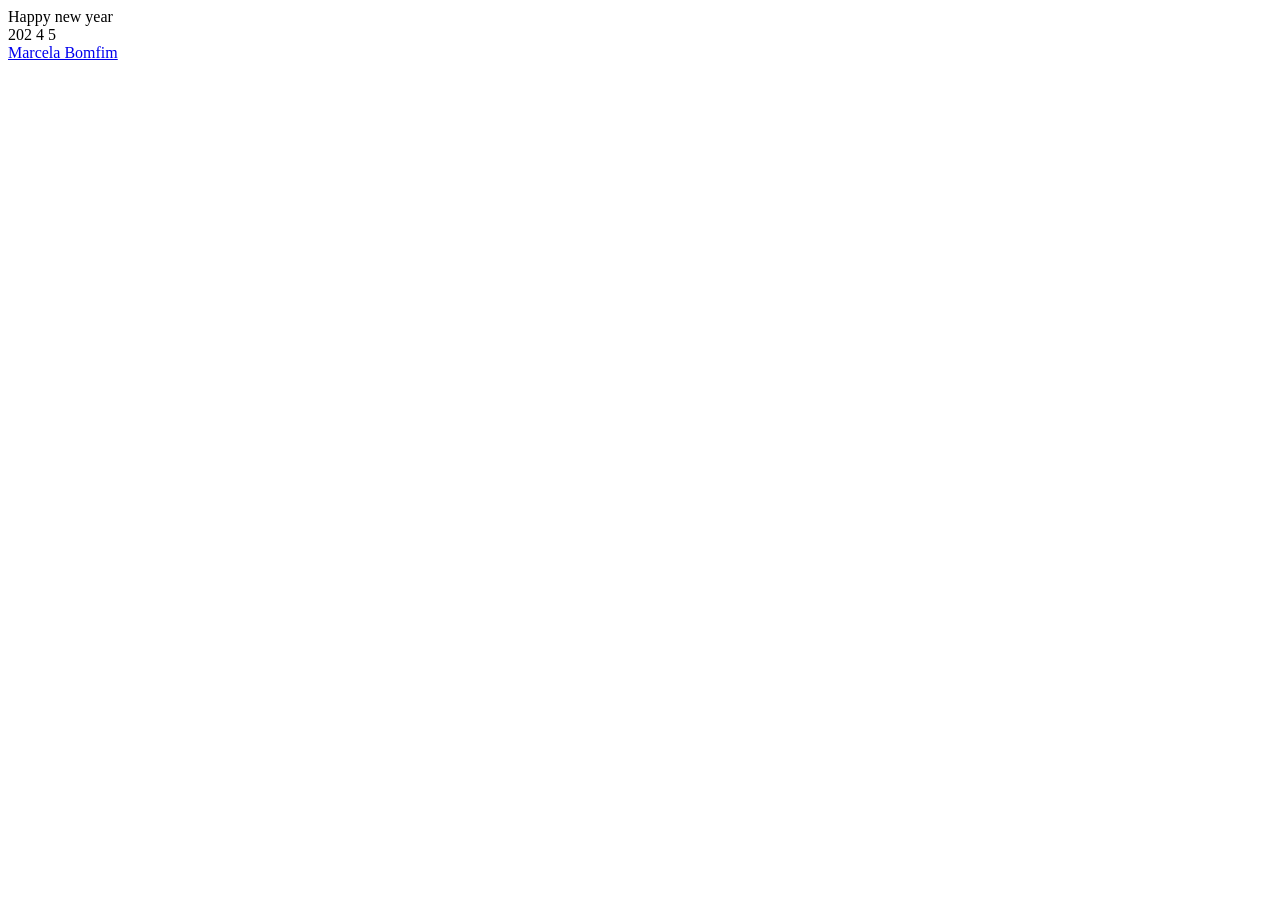
==== index.html @ 212d85f3 "index.html" ====
<!DOCTYPE html>
<html lang="en">
<head>
    <meta charset="UTF-8">
    <meta name="viewport" content="width=device-width, initial-scale=1.0">
    <title>Document</title>
    <link rel="stylesheet" href=".css">
</head>
<body>
    <div class="feliz">Happy new year</div>
<div class="ano_novo">
  <span>202</span>
  <span class="seis">4</span>
  <span class="sete">5</span>
  <div class="balao"></div>
</div>
<div class="fogos">
  <div class="f1">
    <span><i></i></span>
    <span><i></i></span>
    <span><i></i></span>
  </div>
  <div class="f2">
    <span><i></i></span>
    <span><i></i></span>
    <span><i></i></span>
  </div>
  <div class="f3">
    <span><i></i></span>
    <span><i></i></span>
    <span><i></i></span>
  </div>
  <div class="f4">
    <span><i></i></span>
    <span><i></i></span>
    <span><i></i></span>
  </div>
</div>
<a href="https://twitter.com/cecelabomfim" class="author">Marcela Bomfim</a>
</body>
</html>
---- .css ----
*, *:after, *:before{
  box-sizing:border-box;
  margin:0;
  padding:0;
  -webkit-transition: all 100ms ease-in;
  transition: all 100ms ease-in;
}
html{
	background: #222048;
}
.feliz{
  width: 100%;
  font-family: 'Pacifico', cursive;
  font-size: 100px;
  font-weight: 700;
  color: #f48fb1;
  text-align: center;
  position: absolute;
  top: 50%;
  opacity: 0;
  animation: vem_feliz 2s ease-in-out 7s forwards;
}
.ano_novo{
  position: absolute;
  top: 0;
  left: 0;
  width: 100%;
  height: 100%;
  display: flex;
  flex-direction: row;
  justify-content: center;
  align-items: center;
  overflow: hidden;
  padding: 200px 100px 0px 0px;
}
.ano_novo>span{
  font-family: 'Montserrat', sans-serif;
  font-size: 175px;
  font-weight: 700;
  color: #7a8fe8;
}
span.seis{
  position: absolute;
  top: 50%;
  right: 50%;
  margin-right: -200px;
  animation: vai_2016 5s ease-in-out 5s forwards;
}
span.sete{
  position: absolute;
  right: 0%;
  margin-right: -200px;
  animation: vem_2017 6s ease-in-out forwards;
}
span.sete:before{
  content: '';
  width: 0px;
  height: 6px;
  display: block;
  border-radius: 3px;
  background: #7a8fe8;
  transform: rotate(0deg);
  transform-origin: left top;
  position: absolute;
  top: 55px;
  left: 10px;
  z-index: -1;
  animation: entrega_balao 1s ease-in-out 4s;
}
.balao{
  width: 100px;
  height: 100px;
  display: block;
  background: #e8d57a;
  border-radius: 50%;
  position: absolute;
  top: 50%;
  margin-top: -165px;
  right: 0%;
  margin-right: -200px;
  animation: vem_e_vai_balao 10s ease-in-out forwards;
}
.balao:before{
  content: '';
  width: 0;
  height: 0;
  border-style: solid;
  border-width: 0 10px 20px 10px;
  border-color: transparent transparent #b19b32 transparent;
  position: absolute;
  left: 50%;
  margin-left: -10px;
  bottom: -10px;
  z-index: -1;
}
.balao:after{
  content: '';
  width: 4px;
  height: 100px;
  display: block;
  background: #fff;
  border-radius: 0px 0px 3px 3px;
  position: absolute;
  left: 50%;
  margin-left: -2px;
  bottom: -110px;
}
.fogos{
  width: 100%;
  height: 100%;
  display: block;
  position: absolute;
  top: 0;
  left: 0;
  overflow: hidden;
}
.fogos>div{
  border: 2px solid #fff;
  position: absolute;
  opacity: 0;
  animation: solta_fogos 1.5s ease-in-out 8s forwards;
}
.fogos>div.f1{
  left: 20%;
  top: 40%;
}
.fogos>div.f2{
  left: 15%;
  top: 70%;
}
.fogos>div.f3{
  right: 20%;
  top: 40%;
}
.fogos>div.f4{
  right: 15%;
  top: 70%;
}
.fogos>div span{
  width: 6px;
  height: 6px;
  display: block;
  position: absolute;
  top: 0;
  left: 0;
  opacity: 0;
  animation: estoura_fogos 0.5s ease-in-out 9s forwards;
}
.fogos>div span:nth-child(1){
  transform: rotate(0deg);
}
.fogos>div span:nth-child(2){
  transform: rotate(120deg);
}
.fogos>div span:nth-child(3){
  transform: rotate(240deg);
}
.fogos>div span:before{
  content: '';
  width: 2px;
  height: 50px;
  display: block;
  background: #f5cc06;
  position: absolute;
  top: -60px;
  left: 2px;
}
.fogos>div span:after{
  content: '';
  width: 2px;
  height: 50px;
  display: block;
  background: #f5cc06;
  position: absolute;
  bottom: -60px;
  left: 2px;
}
.fogos>div span i:before{
  content: '';
  width: 3px;
  height: 3px;
  display: block;
  border-radius: 50%;
  background: #fff;
  position: absolute;
  top: -15px;
  left: 10px;
}
.fogos>div span i:after{
  content: '';
  width: 3px;
  height: 3px;
  display: block;
  border-radius: 50%;
  background: #fff;
  position: absolute;
  top: -15px;
  right: 10px;
}
a.author{
  font-size: 12px;
  text-decoration: none;
  color: #f47c7c;
  position: fixed;
  bottom: 10px;
  right: 10px;
}

@keyframes vem_2017 {
  0% {
    right: 0%;
  }
  66.6666% {
    right: 50%;
    margin-right: -300px;
  }
  90% {
    right: 50%;
    margin-right: -300px;
  }
  100% {
    right: 50%;
  }
}
@keyframes vem_e_vai_balao {
  0% {
    right: 0%;
  }
  40% {
    right: 50%;
    margin-right: -300px;
  }
  50% {
    right: 50%;
    margin-right: -200px;
    top: 50%;
  }
  100% {
    top: -100%;
    right: 50%;
  }
}
@keyframes entrega_balao {
  0% {
    transform: rotate(-30deg);
    width: 40px;
  }
  100% {
    transform: rotate(-150deg);
    width: 70px;
  }
}
@keyframes vai_2016 {
  0% {
    top: 50%;
  }
  100% {
    top: -100%;
  }
}
@keyframes vem_feliz {
  0% {
    margin-top: 0px;
    opacity: 0;
  }
  100% {
    margin-top: -200px;;
    opacity: 1;
  }
}
@keyframes solta_fogos {
  0% {
    margin-top: 100%;
    opacity: 0;
    width: 2px;
    height: 30px;
    display: block;
    border-radius: 50%;
  }
  75% {
    margin-top: 0%;
    opacity: 1;
    width: 2px;
    height: 30px;
    display: block;
    border-radius: 50%;
  }
  80%{
    margin-top: 0px;
    margin-left: 0px;
    opacity: 1;
    width: 10px;
    height: 10px;
    display: block;
    border-radius: 50%;
    transform: scale(0.2);
  }
  100%{
    opacity: 1;
    width: 10px;
    height: 10px;
    display: block;
    border-radius: 50%;
    transform: scale(1);
  }
}
@keyframes estoura_fogos {
  0% {
    opacity: 0;
  }
  100% {
    opacity: 1;
  }
}
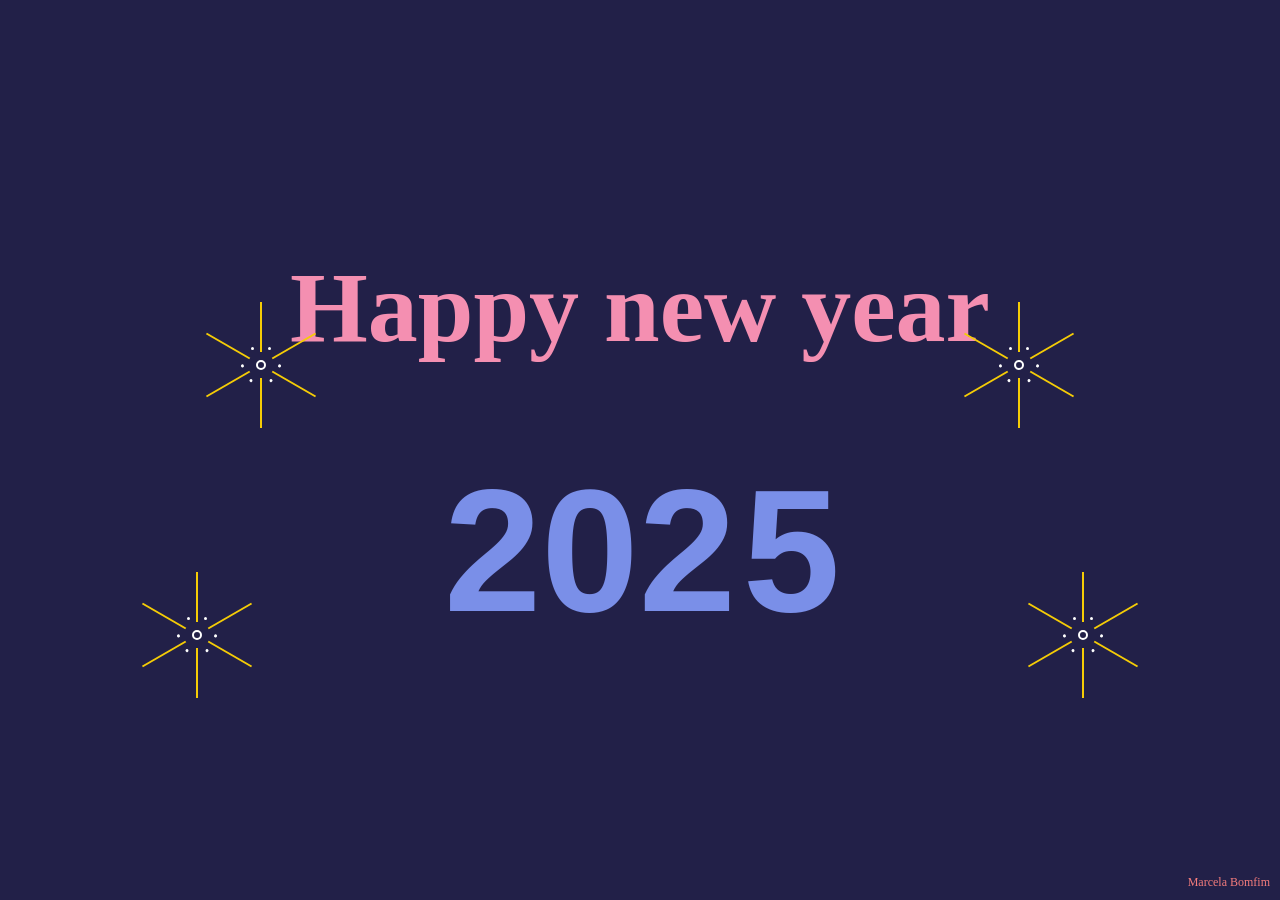
==== commit 68c6ed47: "index.html" ====
--- a/index.html
+++ b/index.html
@@ -5,7 +5,7 @@
     <meta charset="UTF-8">
     <meta name="viewport" content="width=device-width, initial-scale=1.0">
     <title>Document</title>
-    <link rel="stylesheet" href=".css">
+    <link rel="stylesheet" href="style.css">
 </head>
 <body>
     <div class="feliz">Happy new year</div>
--- a/style.css
+++ b/style.css
@@ -0,0 +1,315 @@
+
+*, *:after, *:before{
+  box-sizing:border-box;
+  margin:0;
+  padding:0;
+  -webkit-transition: all 100ms ease-in;
+  transition: all 100ms ease-in;
+}
+html{
+	background: #222048;
+}
+.feliz{
+  width: 100%;
+  font-family: 'Pacifico', cursive;
+  font-size: 100px;
+  font-weight: 700;
+  color: #f48fb1;
+  text-align: center;
+  position: absolute;
+  top: 50%;
+  opacity: 0;
+  animation: vem_feliz 2s ease-in-out 7s forwards;
+}
+.ano_novo{
+  position: absolute;
+  top: 0;
+  left: 0;
+  width: 100%;
+  height: 100%;
+  display: flex;
+  flex-direction: row;
+  justify-content: center;
+  align-items: center;
+  overflow: hidden;
+  padding: 200px 100px 0px 0px;
+}
+.ano_novo>span{
+  font-family: 'Montserrat', sans-serif;
+  font-size: 175px;
+  font-weight: 700;
+  color: #7a8fe8;
+}
+span.seis{
+  position: absolute;
+  top: 50%;
+  right: 50%;
+  margin-right: -200px;
+  animation: vai_2016 5s ease-in-out 5s forwards;
+}
+span.sete{
+  position: absolute;
+  right: 0%;
+  margin-right: -200px;
+  animation: vem_2017 6s ease-in-out forwards;
+}
+span.sete:before{
+  content: '';
+  width: 0px;
+  height: 6px;
+  display: block;
+  border-radius: 3px;
+  background: #7a8fe8;
+  transform: rotate(0deg);
+  transform-origin: left top;
+  position: absolute;
+  top: 55px;
+  left: 10px;
+  z-index: -1;
+  animation: entrega_balao 1s ease-in-out 4s;
+}
+.balao{
+  width: 100px;
+  height: 100px;
+  display: block;
+  background: #e8d57a;
+  border-radius: 50%;
+  position: absolute;
+  top: 50%;
+  margin-top: -165px;
+  right: 0%;
+  margin-right: -200px;
+  animation: vem_e_vai_balao 10s ease-in-out forwards;
+}
+.balao:before{
+  content: '';
+  width: 0;
+  height: 0;
+  border-style: solid;
+  border-width: 0 10px 20px 10px;
+  border-color: transparent transparent #b19b32 transparent;
+  position: absolute;
+  left: 50%;
+  margin-left: -10px;
+  bottom: -10px;
+  z-index: -1;
+}
+.balao:after{
+  content: '';
+  width: 4px;
+  height: 100px;
+  display: block;
+  background: #fff;
+  border-radius: 0px 0px 3px 3px;
+  position: absolute;
+  left: 50%;
+  margin-left: -2px;
+  bottom: -110px;
+}
+.fogos{
+  width: 100%;
+  height: 100%;
+  display: block;
+  position: absolute;
+  top: 0;
+  left: 0;
+  overflow: hidden;
+}
+.fogos>div{
+  border: 2px solid #fff;
+  position: absolute;
+  opacity: 0;
+  animation: solta_fogos 1.5s ease-in-out 8s forwards;
+}
+.fogos>div.f1{
+  left: 20%;
+  top: 40%;
+}
+.fogos>div.f2{
+  left: 15%;
+  top: 70%;
+}
+.fogos>div.f3{
+  right: 20%;
+  top: 40%;
+}
+.fogos>div.f4{
+  right: 15%;
+  top: 70%;
+}
+.fogos>div span{
+  width: 6px;
+  height: 6px;
+  display: block;
+  position: absolute;
+  top: 0;
+  left: 0;
+  opacity: 0;
+  animation: estoura_fogos 0.5s ease-in-out 9s forwards;
+}
+.fogos>div span:nth-child(1){
+  transform: rotate(0deg);
+}
+.fogos>div span:nth-child(2){
+  transform: rotate(120deg);
+}
+.fogos>div span:nth-child(3){
+  transform: rotate(240deg);
+}
+.fogos>div span:before{
+  content: '';
+  width: 2px;
+  height: 50px;
+  display: block;
+  background: #f5cc06;
+  position: absolute;
+  top: -60px;
+  left: 2px;
+}
+.fogos>div span:after{
+  content: '';
+  width: 2px;
+  height: 50px;
+  display: block;
+  background: #f5cc06;
+  position: absolute;
+  bottom: -60px;
+  left: 2px;
+}
+.fogos>div span i:before{
+  content: '';
+  width: 3px;
+  height: 3px;
+  display: block;
+  border-radius: 50%;
+  background: #fff;
+  position: absolute;
+  top: -15px;
+  left: 10px;
+}
+.fogos>div span i:after{
+  content: '';
+  width: 3px;
+  height: 3px;
+  display: block;
+  border-radius: 50%;
+  background: #fff;
+  position: absolute;
+  top: -15px;
+  right: 10px;
+}
+a.author{
+  font-size: 12px;
+  text-decoration: none;
+  color: #f47c7c;
+  position: fixed;
+  bottom: 10px;
+  right: 10px;
+}
+
+@keyframes vem_2017 {
+  0% {
+    right: 0%;
+  }
+  66.6666% {
+    right: 50%;
+    margin-right: -300px;
+  }
+  90% {
+    right: 50%;
+    margin-right: -300px;
+  }
+  100% {
+    right: 50%;
+  }
+}
+@keyframes vem_e_vai_balao {
+  0% {
+    right: 0%;
+  }
+  40% {
+    right: 50%;
+    margin-right: -300px;
+  }
+  50% {
+    right: 50%;
+    margin-right: -200px;
+    top: 50%;
+  }
+  100% {
+    top: -100%;
+    right: 50%;
+  }
+}
+@keyframes entrega_balao {
+  0% {
+    transform: rotate(-30deg);
+    width: 40px;
+  }
+  100% {
+    transform: rotate(-150deg);
+    width: 70px;
+  }
+}
+@keyframes vai_2016 {
+  0% {
+    top: 50%;
+  }
+  100% {
+    top: -100%;
+  }
+}
+@keyframes vem_feliz {
+  0% {
+    margin-top: 0px;
+    opacity: 0;
+  }
+  100% {
+    margin-top: -200px;;
+    opacity: 1;
+  }
+}
+@keyframes solta_fogos {
+  0% {
+    margin-top: 100%;
+    opacity: 0;
+    width: 2px;
+    height: 30px;
+    display: block;
+    border-radius: 50%;
+  }
+  75% {
+    margin-top: 0%;
+    opacity: 1;
+    width: 2px;
+    height: 30px;
+    display: block;
+    border-radius: 50%;
+  }
+  80%{
+    margin-top: 0px;
+    margin-left: 0px;
+    opacity: 1;
+    width: 10px;
+    height: 10px;
+    display: block;
+    border-radius: 50%;
+    transform: scale(0.2);
+  }
+  100%{
+    opacity: 1;
+    width: 10px;
+    height: 10px;
+    display: block;
+    border-radius: 50%;
+    transform: scale(1);
+  }
+}
+@keyframes estoura_fogos {
+  0% {
+    opacity: 0;
+  }
+  100% {
+    opacity: 1;
+  }
+}
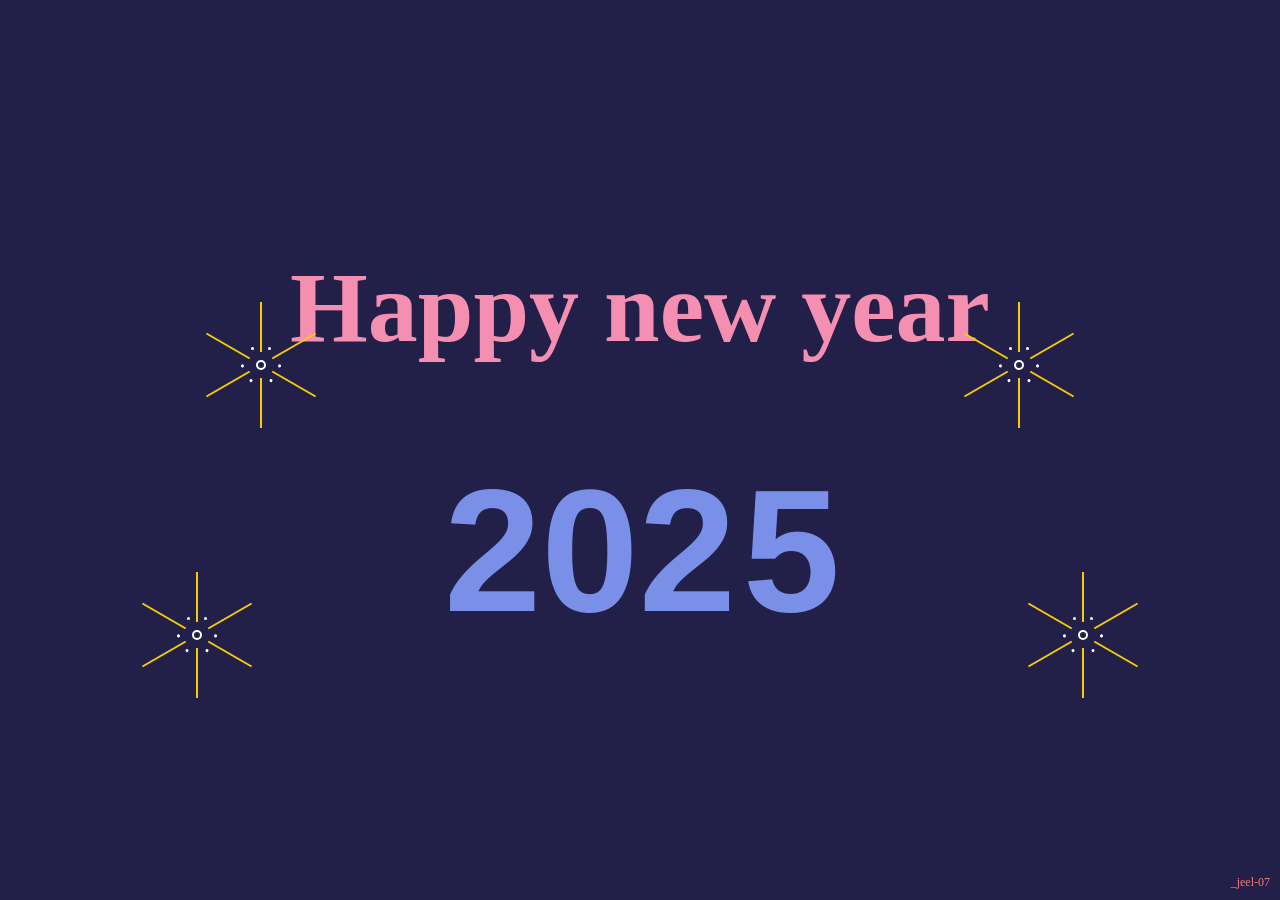
==== commit 1c07e42c: "index.html" ====
--- a/index.html
+++ b/index.html
@@ -37,6 +37,6 @@
     <span><i></i></span>
   </div>
 </div>
-<a href="https://twitter.com/cecelabomfim" class="author">Marcela Bomfim</a>
+<a href= "https://www.instagram.com/_jeel_07/?utm_source" class="author">_jeel-07</a>
 </body>
 </html>
